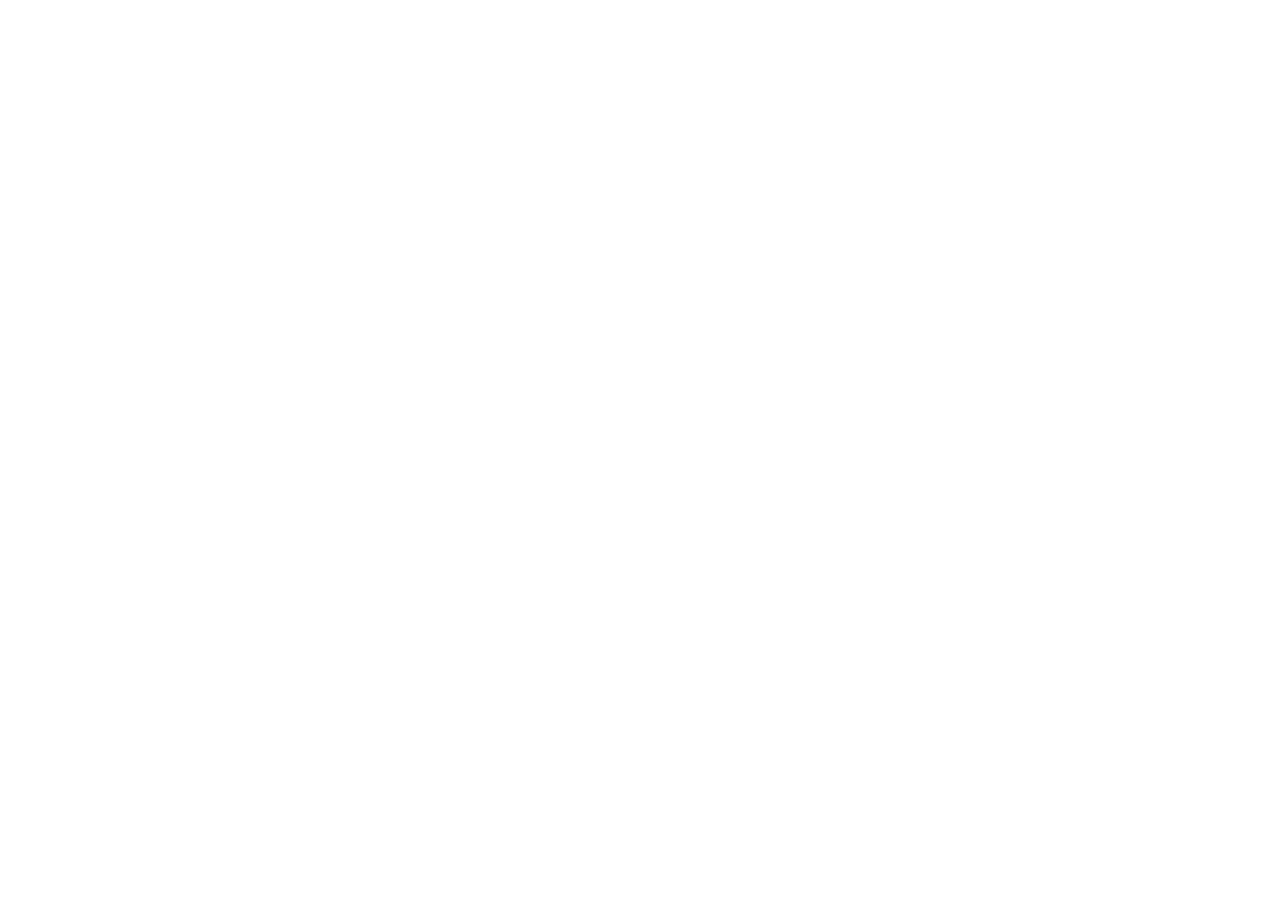
==== site_aa/index.html @ 95797fc5 "index_inicializado" ====
<!DOCTYPE html>
<html lang="en">
<head>
    <meta charset="UTF-8">
    <meta name="viewport" content="width=device-width, initial-scale=1.0">
    <title>Document</title>
</head>
<body>
    
</body>
</html>
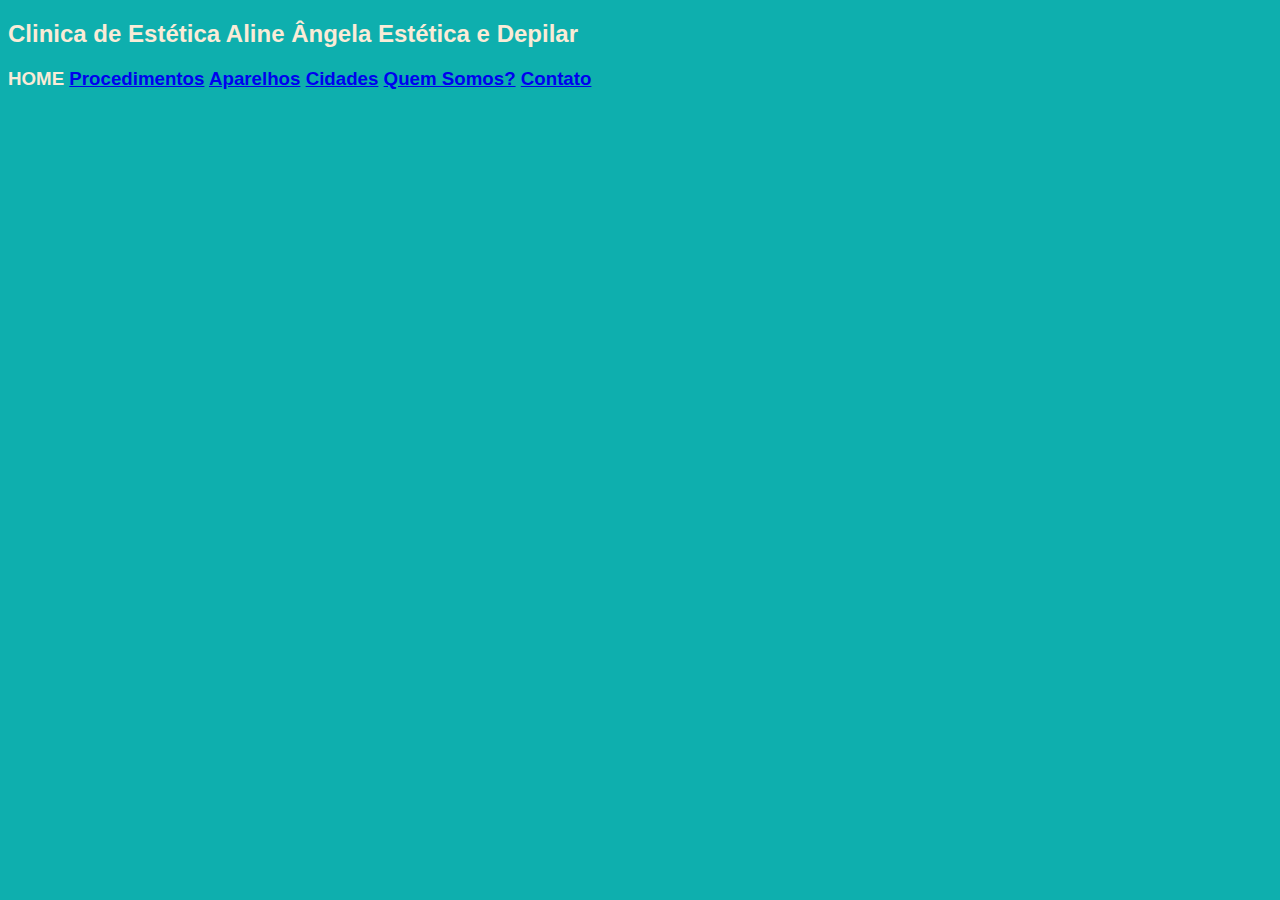
==== commit 362feda5: "Menu Superior" ====
--- a/site_aa/index.html
+++ b/site_aa/index.html
@@ -1,11 +1,45 @@
 <!DOCTYPE html>
-<html lang="en">
+<html lang="es">
 <head>
     <meta charset="UTF-8">
     <meta name="viewport" content="width=device-width, initial-scale=1.0">
-    <title>Document</title>
+    <title>Aline Ângela - HOME</title>
+
+    <link rel="shortcut icon" href="imagens-logo/300x300.jpg" type="imagens-logo/jpg">
+
+    <style>
+        body {
+            background-color: #0eafae;
+        }
+        text {
+            font-family: 'Franklin Gothic Medium', 'Arial Narrow', Arial, sans-serif;
+            color: antiquewhite;
+        }
+    </style>
+        
 </head>
 <body>
-    
+    <h2>
+        <text>Clinica de Estética Aline Ângela Estética e Depilar</text>
+    </h2>
+    <h3>
+        <text>
+            HOME
+            <a href="pag_procedimentos.html">Procedimentos</a>
+            <a href="pag_aparelhos.html">Aparelhos</a>
+            <a href="pag_cidades.html">Cidades</a>
+            <a href="pag_quemsomos.html">Quem Somos?</a>
+            <a href="pag_contato.html">Contato</a>
+        </text>
+    </h3>
+
+    <!--
+    <picture>
+        <source media="(max-width: 750px)" srcset="imagens/logo/logo_dinamica/300x300.jpg" type="image/jpg">
+        <source media="(max-width: 1050px)" srcset="imagens/logo/logo_dinamica/700x700.jpg" type="image/jpg">
+        <img src="imagens/logo/logo_dinamica/1000x1000.jpg" alt="Imagem flexível">
+    </picture>
+    -->
+
 </body>
 </html>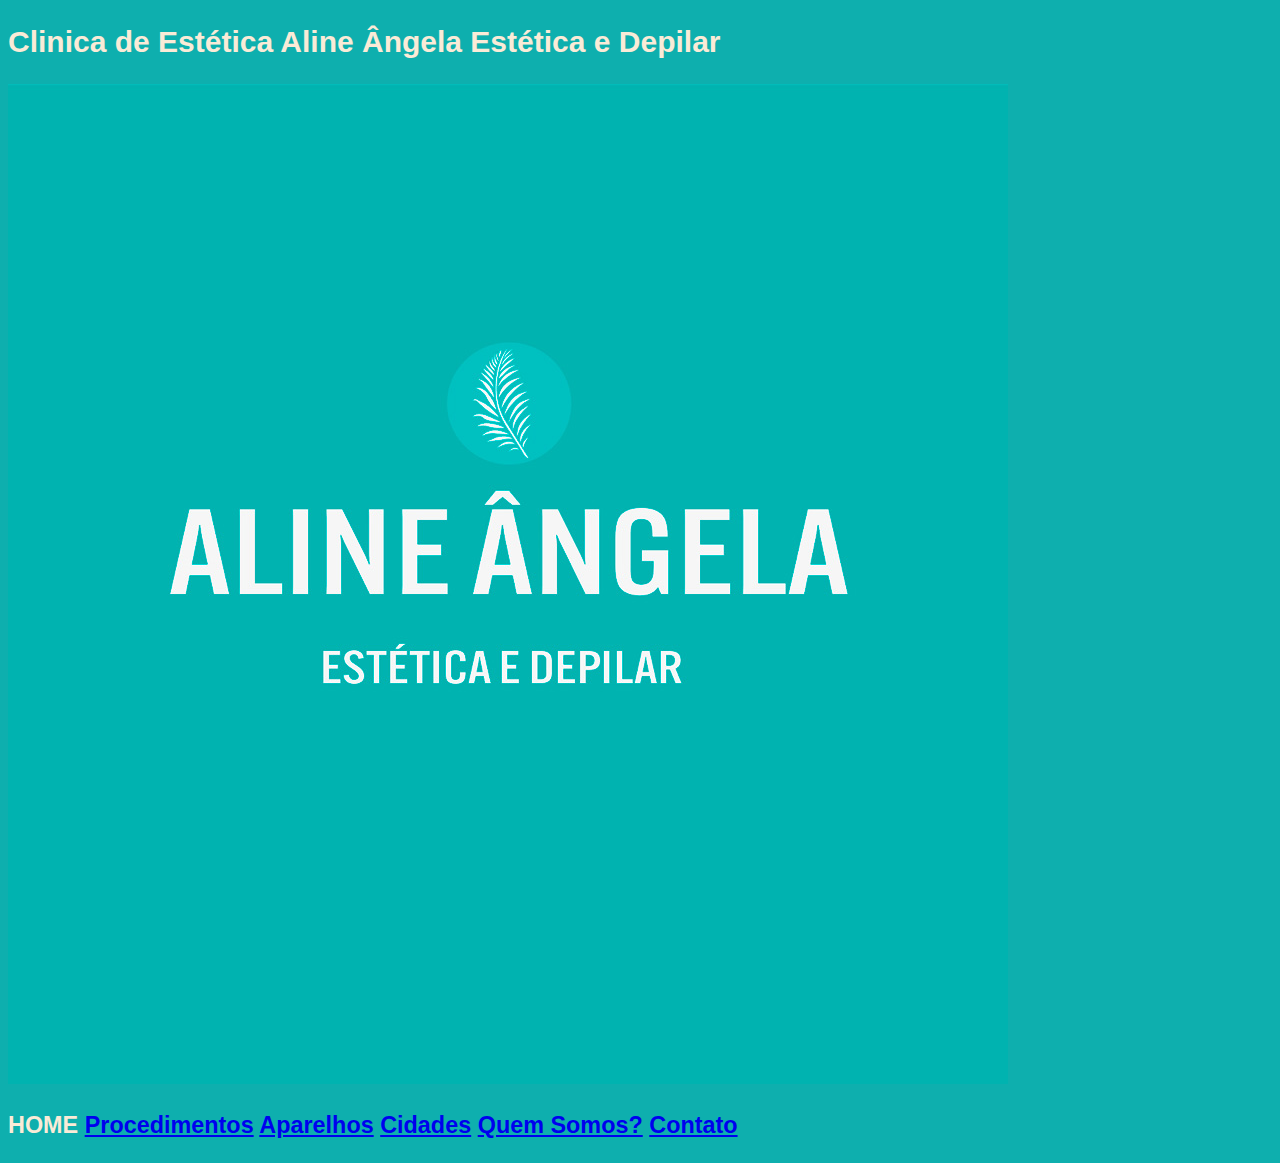
==== commit a3453ad7: "Primeiros Passos CSS" ====
--- a/site_aa/index.html
+++ b/site_aa/index.html
@@ -10,36 +10,48 @@
     <style>
         body {
             background-color: #0eafae;
+            font-family: 'Franklin Gothic Medium', 'Arial Narrow', Arial, sans-serif;
+            font-size: 20px;
         }
-        text {
-            font-family: 'Franklin Gothic Medium', 'Arial Narrow', Arial, sans-serif;
+        
+        h1 {
             color: antiquewhite;
+        }
+
+        h2 {
+            color: antiquewhite;
+        }
+
+        h3 {
+            color: antiquewhite;
+        }
+
+        p {
+            text-align: justify;
         }
     </style>
         
 </head>
 <body>
+
     <h2>
-        <text>Clinica de Estética Aline Ângela Estética e Depilar</text>
+        Clinica de Estética Aline Ângela Estética e Depilar
     </h2>
+
+    <picture>
+        <source media="(max-width: 750px)" srcset="imagens-logo/imagens_dinamica_logo/300x300.jpg" type="image/jpg">
+        <source media="(max-width: 1050px)" srcset="imagens-logo/imagens_dinamica_logo/700x700.jpg" type="image/jpg">
+        <img src="imagens-logo/imagens_dinamica_logo/1000x1000.jpg" alt="imagem grande">
+    </picture>
+
     <h3>
-        <text>
-            HOME
-            <a href="pag_procedimentos.html">Procedimentos</a>
-            <a href="pag_aparelhos.html">Aparelhos</a>
-            <a href="pag_cidades.html">Cidades</a>
-            <a href="pag_quemsomos.html">Quem Somos?</a>
-            <a href="pag_contato.html">Contato</a>
-        </text>
+        HOME
+        <a href="pag_procedimentos.html" rel="next" target="_self">Procedimentos</a>
+        <a href="pag_aparelhos.html" rel="next" target="_self">Aparelhos</a>
+        <a href="pag_cidades.html" rel="next" target="_self">Cidades</a>
+        <a href="pag_quemsomos.html" rel="next" target="_self">Quem Somos?</a>
+        <a href="pag_contato.html" rel="next" target="_self">Contato</a>
     </h3>
-
-    <!--
-    <picture>
-        <source media="(max-width: 750px)" srcset="imagens/logo/logo_dinamica/300x300.jpg" type="image/jpg">
-        <source media="(max-width: 1050px)" srcset="imagens/logo/logo_dinamica/700x700.jpg" type="image/jpg">
-        <img src="imagens/logo/logo_dinamica/1000x1000.jpg" alt="Imagem flexível">
-    </picture>
-    -->
 
 </body>
 </html>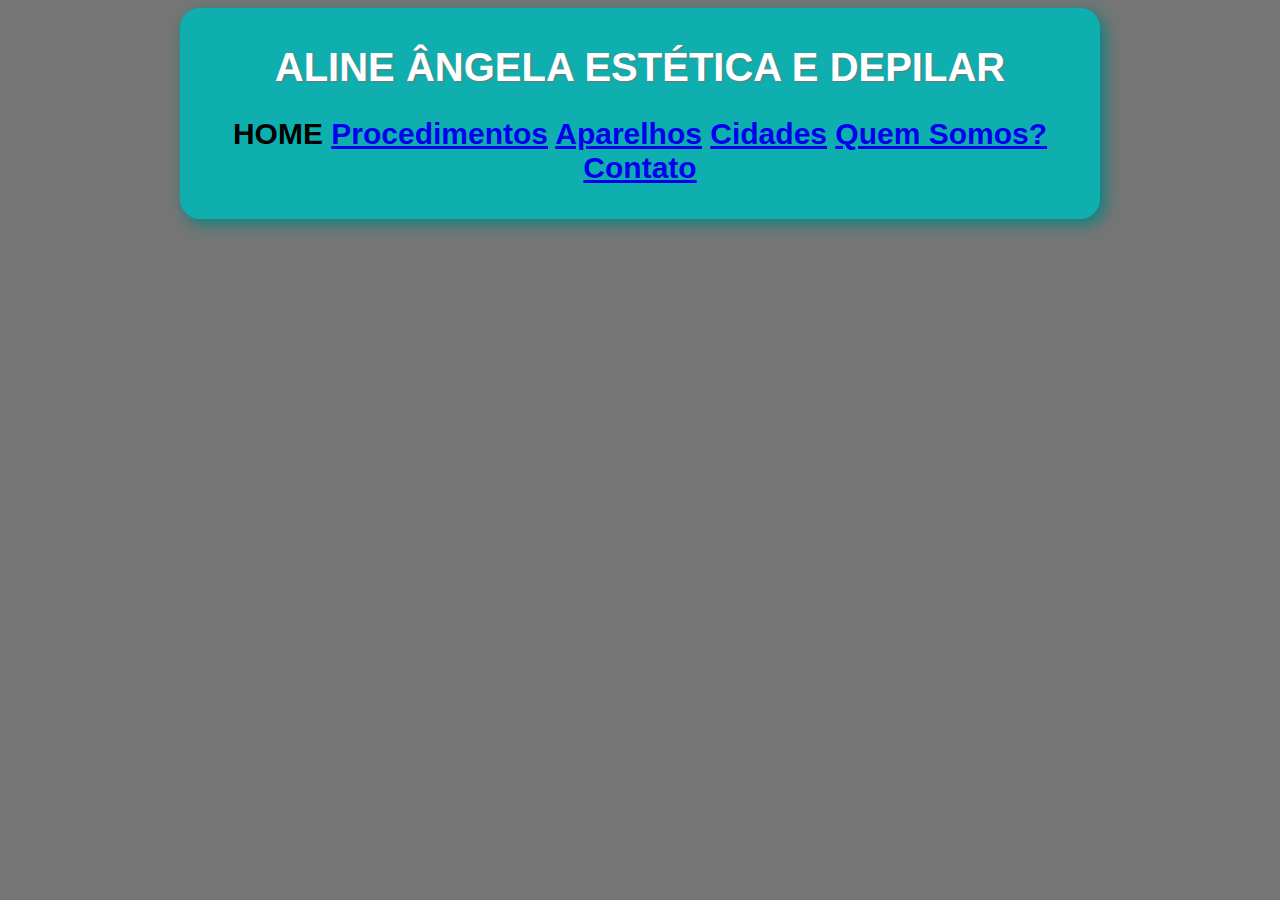
==== commit da66933f: "Atualização Designer" ====
--- a/site_aa/index.html
+++ b/site_aa/index.html
@@ -1,57 +1,36 @@
 <!DOCTYPE html>
 <html lang="es">
 <head>
+
     <meta charset="UTF-8">
     <meta name="viewport" content="width=device-width, initial-scale=1.0">
     <title>Aline Ângela - HOME</title>
-
     <link rel="shortcut icon" href="imagens-logo/300x300.jpg" type="imagens-logo/jpg">
-
-    <style>
-        body {
-            background-color: #0eafae;
-            font-family: 'Franklin Gothic Medium', 'Arial Narrow', Arial, sans-serif;
-            font-size: 20px;
-        }
-        
-        h1 {
-            color: antiquewhite;
-        }
-
-        h2 {
-            color: antiquewhite;
-        }
-
-        h3 {
-            color: antiquewhite;
-        }
-
-        p {
-            text-align: justify;
-        }
-    </style>
+    <link rel="stylesheet" href="style.css">
         
 </head>
 <body>
 
-    <h2>
-        Clinica de Estética Aline Ângela Estética e Depilar
-    </h2>
-
-    <picture>
-        <source media="(max-width: 750px)" srcset="imagens-logo/imagens_dinamica_logo/300x300.jpg" type="image/jpg">
-        <source media="(max-width: 1050px)" srcset="imagens-logo/imagens_dinamica_logo/700x700.jpg" type="image/jpg">
-        <img src="imagens-logo/imagens_dinamica_logo/1000x1000.jpg" alt="imagem grande">
-    </picture>
-
-    <h3>
-        HOME
-        <a href="pag_procedimentos.html" rel="next" target="_self">Procedimentos</a>
-        <a href="pag_aparelhos.html" rel="next" target="_self">Aparelhos</a>
-        <a href="pag_cidades.html" rel="next" target="_self">Cidades</a>
-        <a href="pag_quemsomos.html" rel="next" target="_self">Quem Somos?</a>
-        <a href="pag_contato.html" rel="next" target="_self">Contato</a>
-    </h3>
+    <main>
+        <h1>
+            ALINE ÂNGELA ESTÉTICA E DEPILAR
+        </h1>
+        <!--
+        <picture>
+            <source media="(max-width: 750px)" srcset="imagens-logo/imagens_dinamica_logo/300x300.jpg" type="image/jpg">
+            <source media="(max-width: 1050px)" srcset="imagens-logo/imagens_dinamica_logo/700x700.jpg" type="image/jpg">
+            <img src="imagens-logo/imagens_dinamica_logo/1000x1000.jpg" alt="imagem grande">
+        </picture>
+        -->
+        <h2>
+            HOME
+            <a href="pag_procedimentos.html" rel="next" target="_self">Procedimentos</a>
+            <a href="pag_aparelhos.html" rel="next" target="_self">Aparelhos</a>
+            <a href="pag_cidades.html" rel="next" target="_self">Cidades</a>
+            <a href="pag_quemsomos.html" rel="next" target="_self">Quem Somos?</a>
+            <a href="pag_contato.html" rel="next" target="_self">Contato</a>
+        </h2>
+    </main>
 
 </body>
 </html>--- a/site_aa/style.css
+++ b/site_aa/style.css
@@ -0,0 +1,42 @@
+@charset "UTF-8";
+backupcolors {
+    color: #0EAFAE;
+    color: #FD82CE;
+    color: #F535CB;
+    color: #757575;
+    color: #57F1D8;
+}
+
+body {
+    background-color: #757575;
+    font-family: 'Franklin Gothic Medium', 'Arial Narrow', Arial, sans-serif;
+    font-size: 20px;
+}
+
+main {
+    background-color: #0EAFAE;
+    border-radius: 20px;
+    box-shadow: 5px 5px 15px #0b8383;
+    width: 900px;
+    padding: 10px;
+    margin: auto;
+}
+
+h1 {
+    color: #ffffff;
+    text-align: center;
+    text-shadow: 1px 1px 2px #757575;
+}
+
+h2 {
+    color: #000000;
+    text-align: center;
+}
+
+h3 {
+    color: #000000;
+}
+
+p {
+    text-align: justify;
+}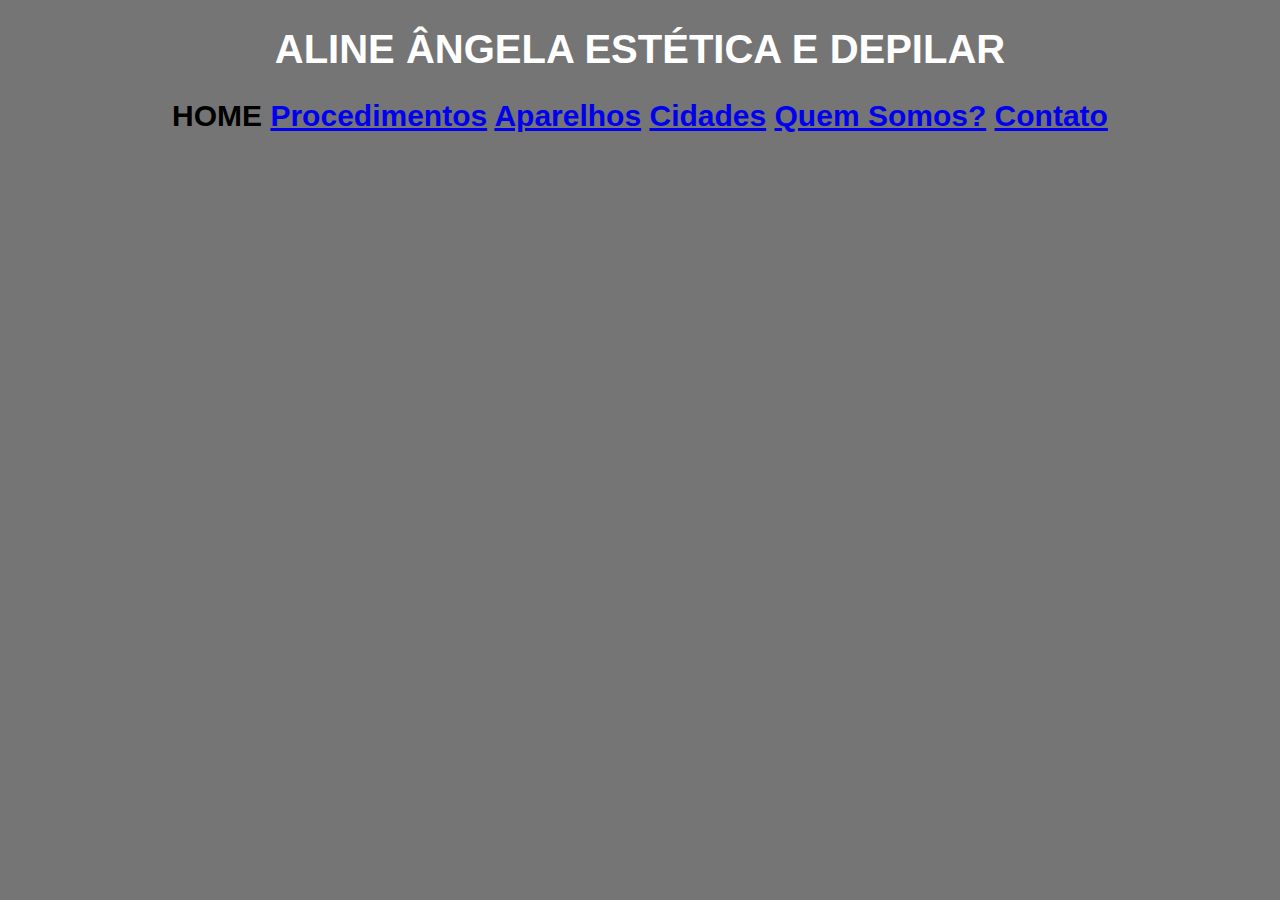
==== commit 2a32b1ac: "Atualização do conteúdo" ====
--- a/site_aa/index.html
+++ b/site_aa/index.html
@@ -11,26 +11,18 @@
 </head>
 <body>
 
-    <main>
-        <h1>
-            ALINE ÂNGELA ESTÉTICA E DEPILAR
-        </h1>
-        <!--
-        <picture>
-            <source media="(max-width: 750px)" srcset="imagens-logo/imagens_dinamica_logo/300x300.jpg" type="image/jpg">
-            <source media="(max-width: 1050px)" srcset="imagens-logo/imagens_dinamica_logo/700x700.jpg" type="image/jpg">
-            <img src="imagens-logo/imagens_dinamica_logo/1000x1000.jpg" alt="imagem grande">
-        </picture>
-        -->
-        <h2>
-            HOME
-            <a href="pag_procedimentos.html" rel="next" target="_self">Procedimentos</a>
-            <a href="pag_aparelhos.html" rel="next" target="_self">Aparelhos</a>
-            <a href="pag_cidades.html" rel="next" target="_self">Cidades</a>
-            <a href="pag_quemsomos.html" rel="next" target="_self">Quem Somos?</a>
-            <a href="pag_contato.html" rel="next" target="_self">Contato</a>
-        </h2>
-    </main>
+    <h1>
+        ALINE ÂNGELA ESTÉTICA E DEPILAR
+    </h1>
+
+    <h2>
+        HOME
+        <a href="procedimentos/pag_procedimentos.html" rel="next" target="_self">Procedimentos</a>
+        <a href="aparelhos/pag_aparelhos.html" rel="next" target="_self">Aparelhos</a>
+        <a href="cidades/pag_cidades.html" rel="next" target="_self">Cidades</a>
+        <a href="quemsomos/pag_quemsomos.html" rel="next" target="_self">Quem Somos?</a>
+        <a href="contato/pag_contato.html" rel="next" target="_self">Contato</a>
+    </h2>
 
 </body>
 </html>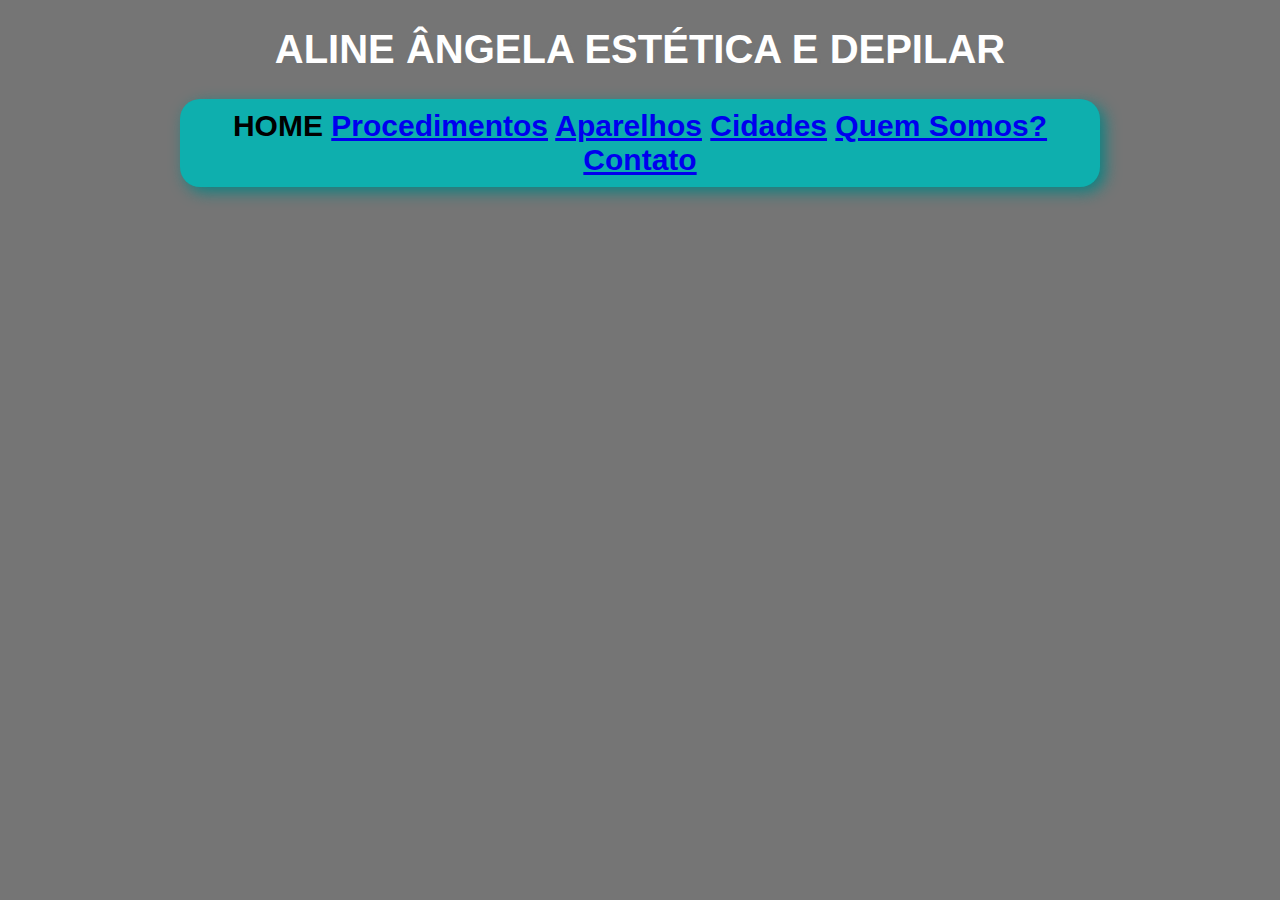
==== commit b985c883: "Update index.html" ====
--- a/site_aa/index.html
+++ b/site_aa/index.html
@@ -16,12 +16,14 @@
     </h1>
 
     <h2>
-        HOME
-        <a href="procedimentos/pag_procedimentos.html" rel="next" target="_self">Procedimentos</a>
-        <a href="aparelhos/pag_aparelhos.html" rel="next" target="_self">Aparelhos</a>
-        <a href="cidades/pag_cidades.html" rel="next" target="_self">Cidades</a>
-        <a href="quemsomos/pag_quemsomos.html" rel="next" target="_self">Quem Somos?</a>
-        <a href="contato/pag_contato.html" rel="next" target="_self">Contato</a>
+        <main>
+            HOME
+            <a href="procedimentos/pag_procedimentos.html" rel="next" target="_self">Procedimentos</a>
+            <a href="aparelhos/pag_aparelhos.html" rel="next" target="_self">Aparelhos</a>
+            <a href="cidades/pag_cidades.html" rel="next" target="_self">Cidades</a>
+            <a href="quemsomos/pag_quemsomos.html" rel="next" target="_self">Quem Somos?</a>
+            <a href="contato/pag_contato.html" rel="next" target="_self">Contato</a>
+        </main>
     </h2>
 
 </body>
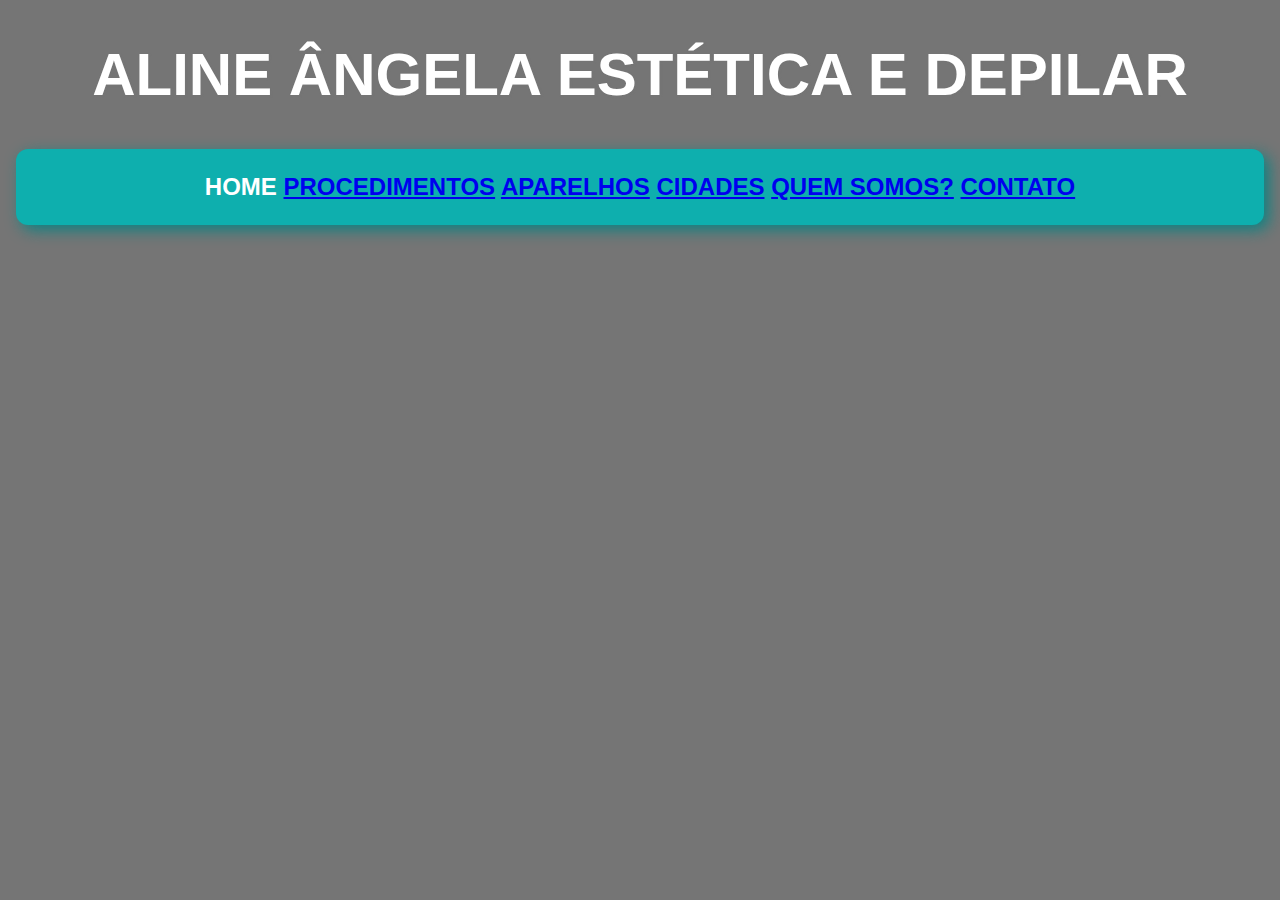
==== commit 39d31aa7: "atualização de estilo com CSS" ====
--- a/site_aa/index.html
+++ b/site_aa/index.html
@@ -18,11 +18,11 @@
     <h2>
         <main>
             HOME
-            <a href="procedimentos/pag_procedimentos.html" rel="next" target="_self">Procedimentos</a>
-            <a href="aparelhos/pag_aparelhos.html" rel="next" target="_self">Aparelhos</a>
-            <a href="cidades/pag_cidades.html" rel="next" target="_self">Cidades</a>
-            <a href="quemsomos/pag_quemsomos.html" rel="next" target="_self">Quem Somos?</a>
-            <a href="contato/pag_contato.html" rel="next" target="_self">Contato</a>
+            <a href="procedimentos/pag_procedimentos.html" rel="next" target="_self">PROCEDIMENTOS</a>
+            <a href="aparelhos/pag_aparelhos.html" rel="next" target="_self">APARELHOS</a>
+            <a href="cidades/pag_cidades.html" rel="next" target="_self">CIDADES</a>
+            <a href="quemsomos/pag_quemsomos.html" rel="next" target="_self">QUEM SOMOS?</a>
+            <a href="contato/pag_contato.html" rel="next" target="_self">CONTATO</a>
         </main>
     </h2>
 
--- a/site_aa/style.css
+++ b/site_aa/style.css
@@ -9,27 +9,30 @@
 
 body {
     background-color: #757575;
-    font-family: 'Franklin Gothic Medium', 'Arial Narrow', Arial, sans-serif;
     font-size: 20px;
 }
 
 main {
     background-color: #0EAFAE;
-    border-radius: 20px;
+    border-radius: 0.5em;
     box-shadow: 5px 5px 15px #0b8383;
-    width: 900px;
-    padding: 10px;
+    width: 50em;
+    padding: 1em;
     margin: auto;
 }
 
 h1 {
+    font-family: 'Franklin Gothic Medium', 'Arial Narrow', Arial, sans-serif;
+    font-size: 3em;
     color: #ffffff;
     text-align: center;
     text-shadow: 1px 1px 2px #757575;
 }
 
 h2 {
-    color: #000000;
+    font-family: Arial, Helvetica, sans-serif;
+    font-size: 1.2em;
+    color: #ffffff;
     text-align: center;
 }
 
